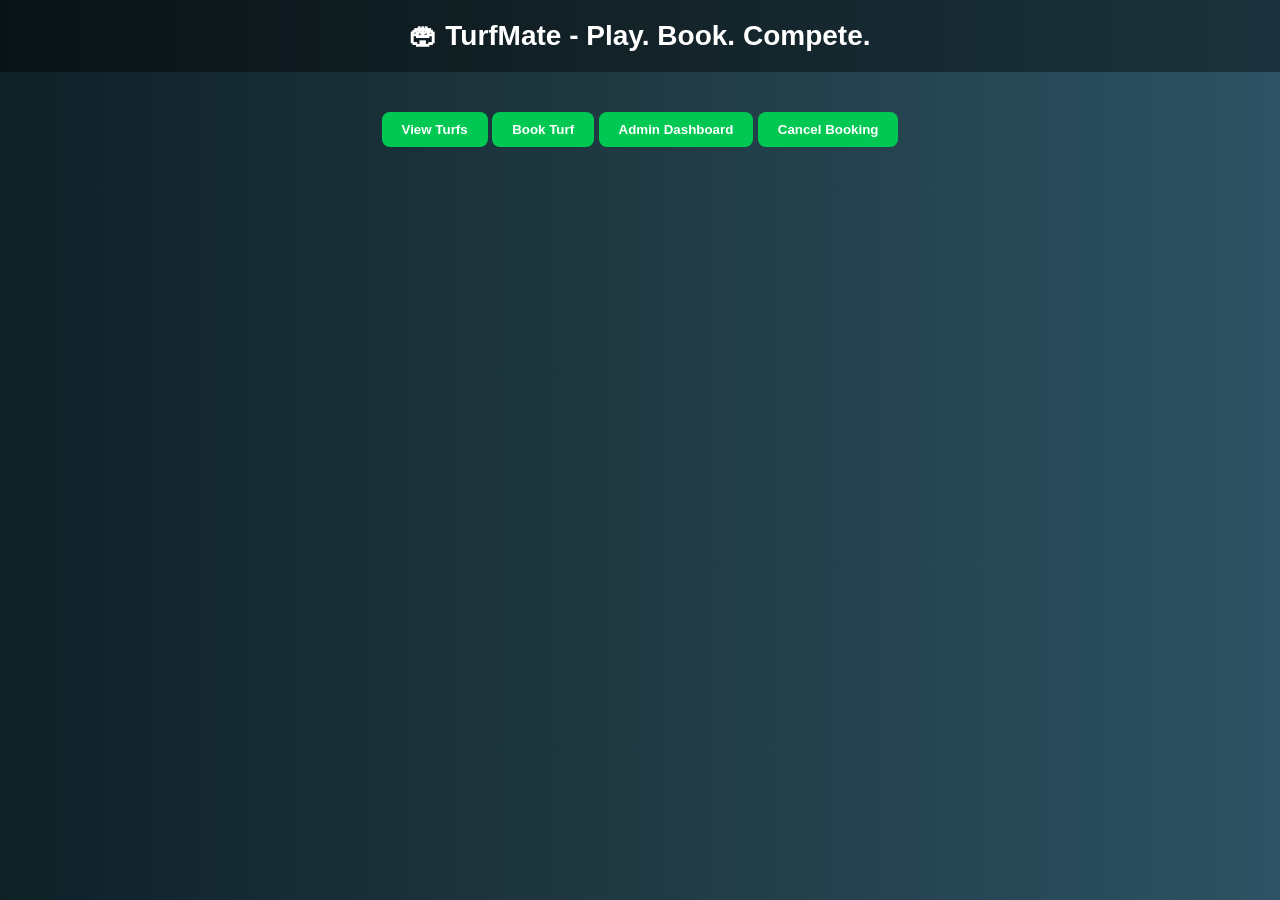
==== src/main/resources/static/index.html @ ad3bed0d "Implemented simple frontend" ====
<!DOCTYPE html>
<html>
<head>
    <meta charset="UTF-8">
    <title>TurfMate</title>
    <link rel="stylesheet" href="style.css">
</head>
<body>

<header>🏟 TurfMate - Play. Book. Compete.</header>

<div class="container">
    <button onclick="location.href='/turfs.html'">View Turfs</button>
    <button onclick="location.href='/booking.html'">Book Turf</button>
    <button onclick="location.href='/admin.html'">Admin Dashboard</button>
    <button onclick="location.href='/cancel.html'">Cancel Booking</button>
</div>

</body>
</html>
---- src/main/resources/static/style.css ----
body {
    margin: 0;
    font-family: 'Segoe UI', sans-serif;
    background: linear-gradient(to right, #0f2027, #203a43, #2c5364);
    color: white;
    text-align: center;
}

header {
    padding: 20px;
    font-size: 28px;
    font-weight: bold;
    background: rgba(0,0,0,0.4);
}

.container {
    padding: 40px;
}

.card {
    background: white;
    color: black;
    width: 250px;
    padding: 20px;
    margin: 20px;
    border-radius: 15px;
    display: inline-block;
    box-shadow: 0 10px 25px rgba(0,0,0,0.4);
    transition: transform 0.3s ease;
}

.card:hover {
    transform: scale(1.05);
}

button {
    padding: 10px 20px;
    border: none;
    border-radius: 8px;
    background: #00c853;
    color: white;
    cursor: pointer;
    font-weight: bold;
}

button:hover {
    background: #00e676;
}

input, select {
    padding: 10px;
    border-radius: 6px;
    border: none;
    margin: 10px;
}
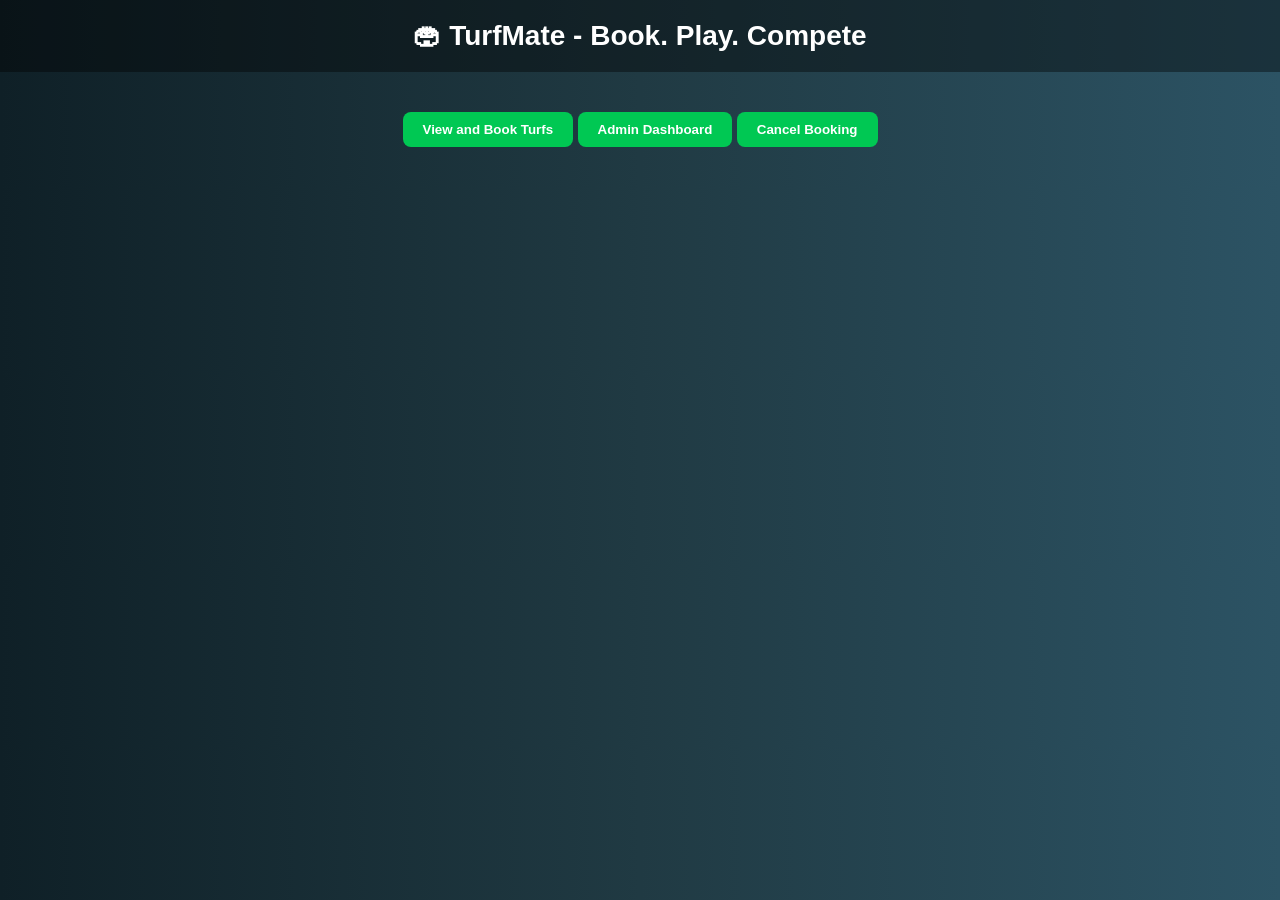
==== commit 05a8bd3e: "No changes" ====
--- a/src/main/resources/static/index.html
+++ b/src/main/resources/static/index.html
@@ -7,11 +7,11 @@
 </head>
 <body>
 
-<header>🏟 TurfMate - Play. Book. Compete.</header>
+<header>🏟 TurfMate - Book. Play. Compete</header>
 
 <div class="container">
-    <button onclick="location.href='/turfs.html'">View Turfs</button>
-    <button onclick="location.href='/booking.html'">Book Turf</button>
+    <button onclick="location.href='/turfs.html'">View and Book Turfs</button>
+    <!-- <button onclick="location.href='/booking.html'">Book Turf</button> -->
     <button onclick="location.href='/admin.html'">Admin Dashboard</button>
     <button onclick="location.href='/cancel.html'">Cancel Booking</button>
 </div>
